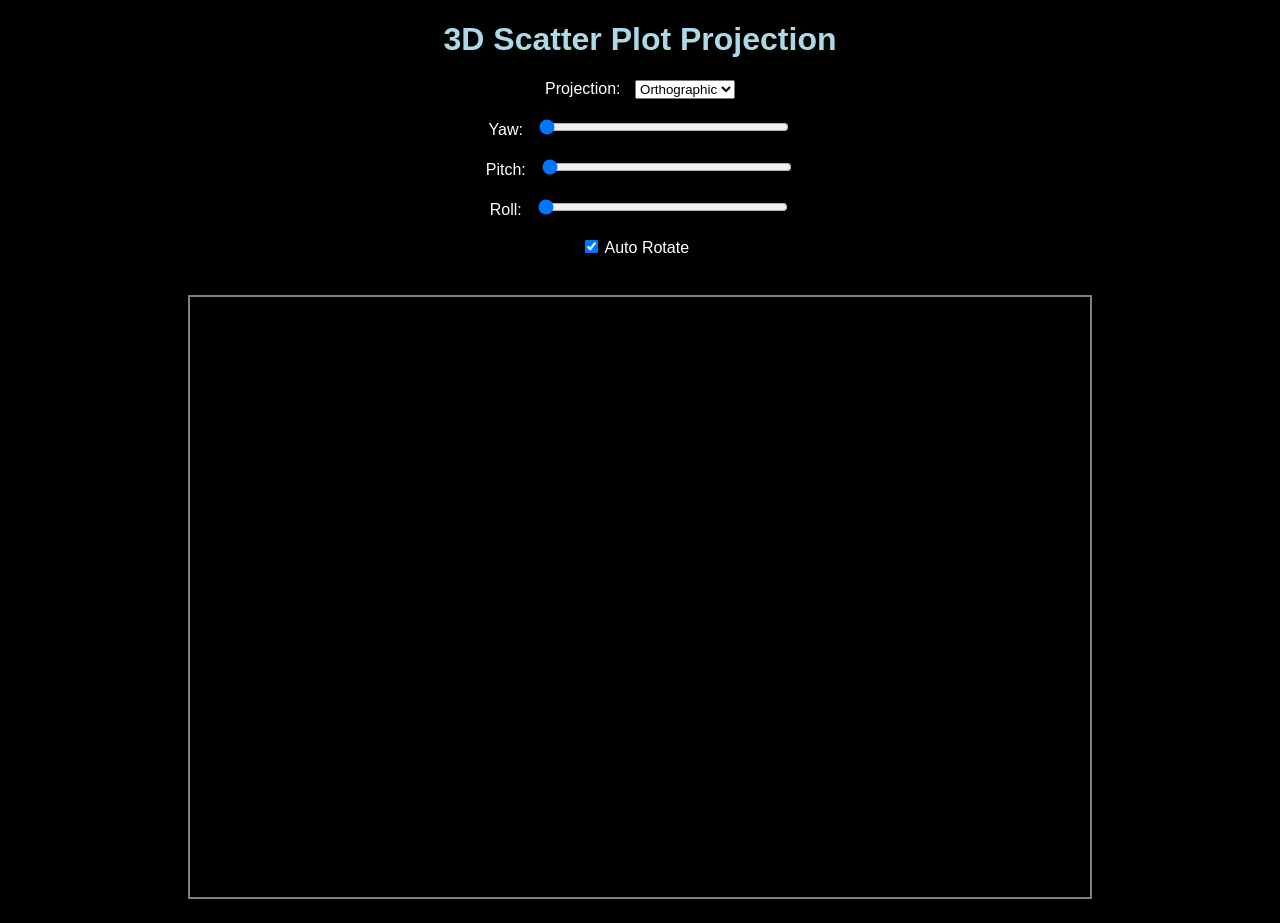
==== index.html @ 7e99d7b6 "dv" ====
<!DOCTYPE html>
<html lang="en">
<head>
    <meta charset="UTF-8">
    <meta name="viewport" content="width=device-width, initial-scale=1.0">
    <title>3D Scatter Plot Projection</title>
    <link rel="stylesheet" href="style.css">
</head>
<body>

    <h1>3D Scatter Plot Projection</h1>

    <div class="controls">

        <label for="projection">Projection:</label>
        <select id="projection">
            <option value="orthographic">Orthographic</option>
            <option value="perspective">Perspective</option>
        </select>

        <br><br>

        <label for="yaw">Yaw:</label>
        <input type="range" id="yaw" min="0" max="360" value="0">

        <br><br>

        <label for="pitch">Pitch:</label>
        <input type="range" id="pitch" min="0" max="360" value="0">

        <br><br>

        <label for="roll">Roll:</label>
        <input type="range" id="roll" min="0" max="360" value="0">

        <br><br>

        <label>
            <input type="checkbox" id="autoRotate" checked>
            Auto Rotate
        </label>

    </div>

    <br>

    <canvas id="Scattercanvas" width="900" height="600"></canvas>

    <script src="script.js"></script>

</body>
</html>
---- style.css ----
body {
    background-color: black;
    color: white;
    font-family: Arial, sans-serif;
    text-align: center;
    margin: 20px;
}

h1 {
    color: lightblue;
}

.controls {
    margin: 20px auto;
}

label {
    margin-right: 10px;
}

input[type="range"] {
    width: 250px;
}

canvas {
    background-color: black;
    border: 2px solid gray;
}
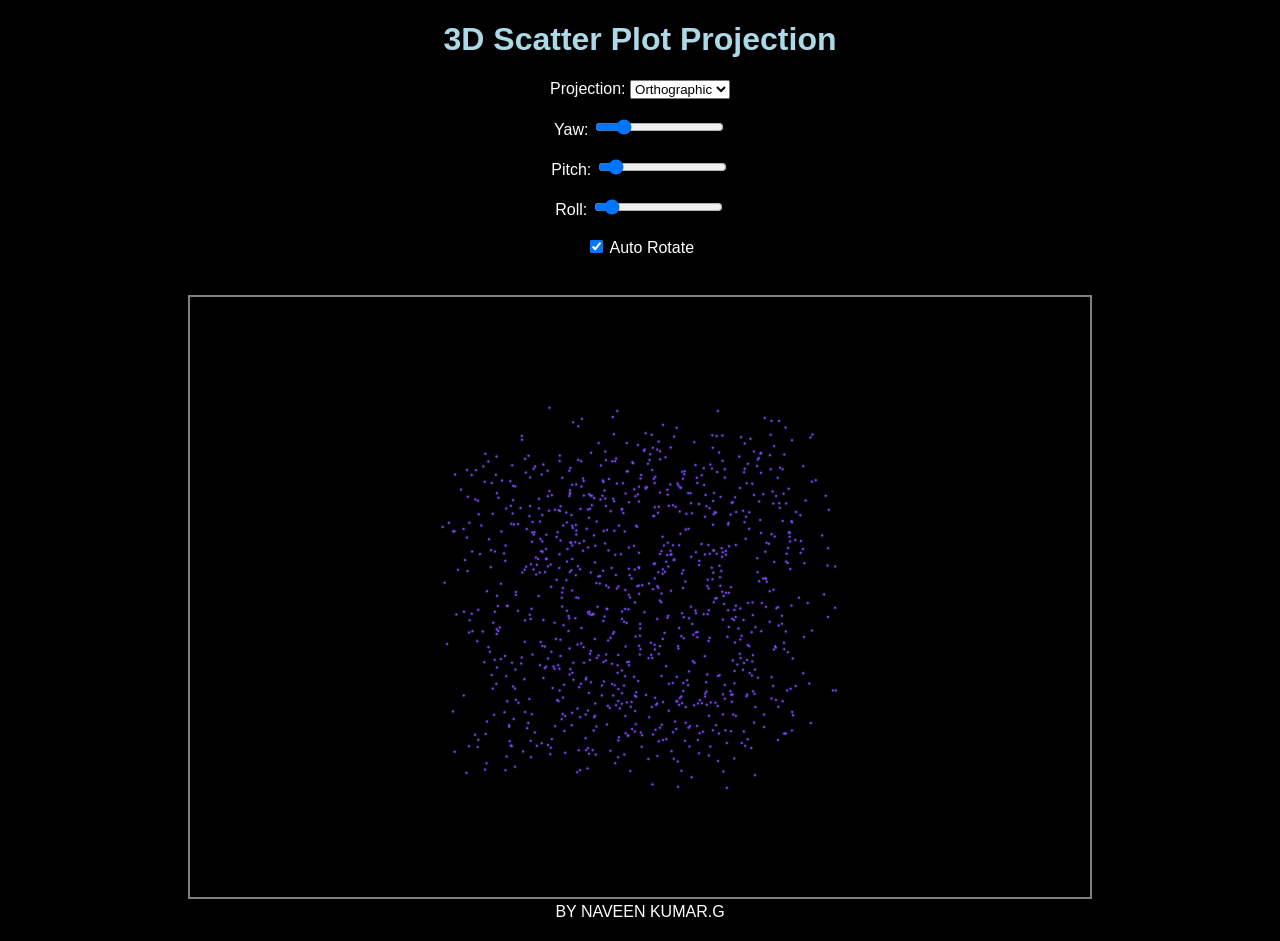
==== commit c8fe6c6e: "3d scattered plot" ====
--- a/index.html
+++ b/index.html
@@ -1,52 +1,46 @@
 <!DOCTYPE html>
 <html lang="en">
 <head>
-    <meta charset="UTF-8">
-    <meta name="viewport" content="width=device-width, initial-scale=1.0">
-    <title>3D Scatter Plot Projection</title>
-    <link rel="stylesheet" href="style.css">
+<meta charset="UTF-8">
+<meta name="viewport" content="width=device-width, initial-scale=1.0">
+<title>3D Scatter Plot Projection</title>
+<link rel="stylesheet" href="style.css">
 </head>
 <body>
+<h1>3D Scatter Plot Projection</h1>
 
-    <h1>3D Scatter Plot Projection</h1>
+<div class="controls">
+<label for="projection">Projection:</label>
+<select id="projection">
+<option>Orthographic</option>
+<option>Perspective</option>
+</select>
+<br><br>
 
-    <div class="controls">
+<label for="yaw">Yaw:</label>
+<input type="range" id="yaw" min="0" max="360" value="0">
+<br><br>
 
-        <label for="projection">Projection:</label>
-        <select id="projection">
-            <option value="orthographic">Orthographic</option>
-            <option value="perspective">Perspective</option>
-        </select>
+<label for="pitch">Pitch:</label>
+<input type="range" id="pitch" min="0" max="360" value="0">
+<br><br>
 
-        <br><br>
+<label for="roll">Roll:</label>
+<input type="range" id="roll" min="0" max="360" value="0">
+<br><br>
 
-        <label for="yaw">Yaw:</label>
-        <input type="range" id="yaw" min="0" max="360" value="0">
+<label>
+<input type="checkbox" id="autoRotate" checked>
+Auto Rotate
+</label>
+</div>
 
-        <br><br>
+<br>
 
-        <label for="pitch">Pitch:</label>
-        <input type="range" id="pitch" min="0" max="360" value="0">
+<canvas id="canvas" width="900" height="600"></canvas>
 
-        <br><br>
-
-        <label for="roll">Roll:</label>
-        <input type="range" id="roll" min="0" max="360" value="0">
-
-        <br><br>
-
-        <label>
-            <input type="checkbox" id="autoRotate" checked>
-            Auto Rotate
-        </label>
-
-    </div>
-
-    <br>
-
-    <canvas id="Scattercanvas" width="900" height="600"></canvas>
-
-    <script src="script.js"></script>
-
+<script src="script.js"></script>
+<div class="id"></div>
+<footer>BY NAVEEN KUMAR.G</footer>
 </body>
-</html>+</html>
--- a/style.css
+++ b/style.css
@@ -1,28 +1,24 @@
-body {
-    background-color: black;
-    color: white;
-    font-family: Arial, sans-serif;
-    text-align: center;
-    margin: 20px;
+body{
+    background:black;
+    color:white;
+    font-family:Arial,sans-serif;
+    text-align:center;
+    margin:20px;
 }
 
-h1 {
-    color: lightblue;
+h1{
+    color:lightblue;
 }
 
-.controls {
-    margin: 20px auto;
+.controls{
+    margin:20px auto;
 }
 
-label {
-    margin-right: 10px;
+canvas{
+    background:black;
+    border:2px solid gray;
 }
 
-input[type="range"] {
-    width: 250px;
-}
-
-canvas {
-    background-color: black;
-    border: 2px solid gray;
+.id{
+    color: aliceblue;
 }
